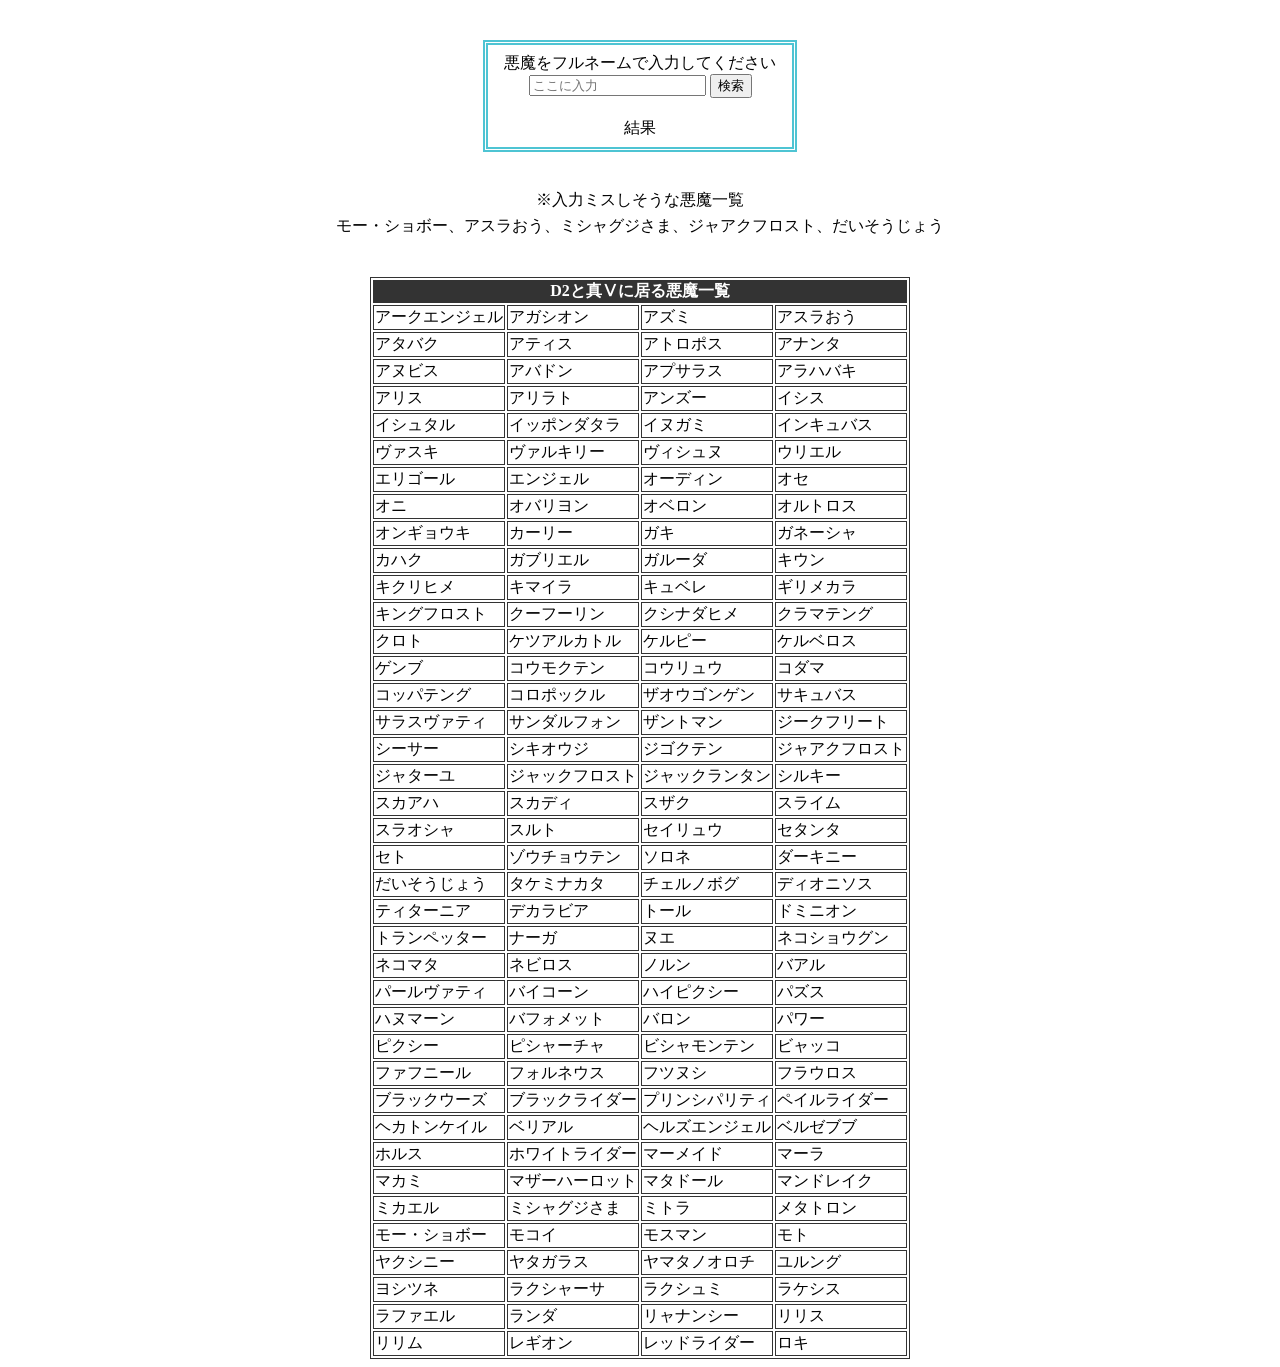
==== index.html @ 1aa613b8 "名前の変更" ====
<!DOCTYPE html>
<html lang="ja">

<head>
  <meta charset="utf-8" />
  <link rel="stylesheet" href="stylesheet.css">
  <title>メガテンⅴに居るか検索するやつ</title>

  <script>
    const devils = ["ジャックフロスト", "マーメイド", "マンドレイク", "イヌガミ", "ファフニール", "モスマン", "リリム", "スラオシャ", "ゲンブ", "ウリエル", "ギリメカラ", "ホルス", "ランダ", "アラハバキ", "ガキ", "ソロネ", "オンギョウキ", "シルキー", "クラマテング", "クーフーリン", "スライム", "スカアハ", "サキュバス", "ガルーダ", "アークエンジェル", "トール", "レギオン",
      "シーサー",
      "エリゴール", "ピクシー", "アリラト", "ラケシス", "パワー", "アスラおう", "ヤマタノオロチ", "ネコショウグン", "ハヌマーン", "ナーガ", "ビャッコ", "オルトロス", "ガブリエル", "アヌビス", "アプサラス", "クシナダヒメ", "アガシオン", "アナンタ", "ビシャモンテン", "セト", "ラファエル", "アティス", "アトロポス", "スルト", "ジゴクテン", "ネコマタ", "カハク", "クロト",
      "ダーキニー", "マカミ", "ヌエ", "スカディ", "バフォメット", "ミトラ", "コッパテング", "ジークフリート", "ケルピー", "チェルノボグ", "ディオニソス", "ゾウチョウテン", "ラクシュミ", "バアル", "オセ", "ガネーシャ", "フォルネウス", "デカラビア", "ザントマン", "ドミニオン", "バイコーン", "サンダルフォン", "オニ", "ユルング", "アンズー", "タケミナカタ", "スザク", "アタバク",
      "オベロン", "ティターニア", "ケルベロス", "イシス", "プリンシパリティ", "フラウロス", "ラクシャーサ", "キュベレ", "ヘカトンケイル", "リリス", "ピシャーチャ", "ハイピクシー", "コロポックル", "パールヴァティ", "サラスヴァティ", "ジャアクフロスト", "ジャターユ", "バロン", "リャナンシー", "ザオウゴンゲン", "パズス", "キクリヒメ", "モト", "キウン", "セタンタ", "アバドン",
      "ブラックウーズ", "ヤタガラス", "ケツアルカトル", "インキュバス", "イッポンダタラ", "オバリヨン", "モコイ", "モー・ショボー", "ヨシツネ", "アズミ", "カーリー", "ノルン", "セイリュウ", "キングフロスト", "コウリュウ", "ヤクシニー", "ヴァルキリー", "ジャックランタン", "コウモクテン", "シキオウジ", "コダマ", "ロキ", "キマイラ", "ミカエル", "マーラ", "アリス", "ネビロス",
      "ベリアル",
      "イシュタル", "ヴァスキ", "オーディン", "ミシャグジさま", "ヴィシュヌ", "エンジェル", "ベルゼブブ", "メタトロン", "フツヌシ", "マタドール", "だいそうじょう", "ヘルズエンジェル", "ホワイトライダー", "レッドライダー", "ブラックライダー", "ペイルライダー", "マザーハーロット", "トランペッター"
    ]

    function onButton() {
      const inputText = searchBox.value;
      const resultText = document.getElementById('result');

      if (devils.includes(inputText)) {
        resultText.textContent = "D2にいる";
      } else {
        resultText.textContent = "D2にいない";
      }
    }

    window.addEventListener('DOMContentLoaded', function() {
      devils.sort();
    });
  </script>

</head>

<body>
  <div class="textCenter">
    <div class="box">
      <p>悪魔をフルネームで入力してください</p>
      <input type="search" id="searchBox" placeholder="ここに入力">
      <input type="button" name="btn" value="検索" onclick="onButton()">
      <div class="mt20"></div>
      <p id="result">結果</p>
    </div>
    <p class="narrowLineSpace">※入力ミスしそうな悪魔一覧</p>
    <p>モー・ショボー、アスラおう、ミシャグジさま、ジャアクフロスト、だいそうじょう</p>
  </div>

  <div class="mt40"></div>
  <table class="tableCenter">
    <thead>
      <tr>
        <th colspan="4">D2と真Ⅴに居る悪魔一覧</th>
      </tr>
    </thead>
    <tbody>
      <tr>
  <td>アークエンジェル</td>
  <td>アガシオン</td>
  <td>アズミ</td>
  <td>アスラおう</td>
  </tr>
  <tr>
  <td>アタバク</td>
  <td>アティス</td>
  <td>アトロポス</td>
  <td>アナンタ</td>
  </tr>
  <tr>
  <td>アヌビス</td>
  <td>アバドン</td>
  <td>アプサラス</td>
  <td>アラハバキ</td>
  </tr>
  <tr>
  <td>アリス</td>
  <td>アリラト</td>
  <td>アンズー</td>
  <td>イシス</td>
  </tr>
  <tr>
  <td>イシュタル</td>
  <td>イッポンダタラ</td>
  <td>イヌガミ</td>
  <td>インキュバス</td>
  </tr>
  <tr>
  <td>ヴァスキ</td>
  <td>ヴァルキリー</td>
  <td>ヴィシュヌ</td>
  <td>ウリエル</td>
  </tr>
  <tr>
  <td>エリゴール</td>
  <td>エンジェル</td>
  <td>オーディン</td>
  <td>オセ</td>
  </tr>
  <tr>
  <td>オニ</td>
  <td>オバリヨン</td>
  <td>オベロン</td>
  <td>オルトロス</td>
  </tr>
  <tr>
  <td>オンギョウキ</td>
  <td>カーリー</td>
  <td>ガキ</td>
  <td>ガネーシャ</td>
  </tr>
  <tr>
  <td>カハク</td>
  <td>ガブリエル</td>
  <td>ガルーダ</td>
  <td>キウン</td>
  </tr>
  <tr>
  <td>キクリヒメ</td>
  <td>キマイラ</td>
  <td>キュベレ</td>
  <td>ギリメカラ</td>
  </tr>
  <tr>
  <td>キングフロスト</td>
  <td>クーフーリン</td>
  <td>クシナダヒメ</td>
  <td>クラマテング</td>
  </tr>
  <tr>
  <td>クロト</td>
  <td>ケツアルカトル</td>
  <td>ケルピー</td>
  <td>ケルベロス</td>
  </tr>
  <tr>
  <td>ゲンブ</td>
  <td>コウモクテン</td>
  <td>コウリュウ</td>
  <td>コダマ</td>
  </tr>
  <tr>
  <td>コッパテング</td>
  <td>コロポックル</td>
  <td>ザオウゴンゲン</td>
  <td>サキュバス</td>
  </tr>
  <tr>
  <td>サラスヴァティ</td>
  <td>サンダルフォン</td>
  <td>ザントマン</td>
  <td>ジークフリート</td>
  </tr>
  <tr>
  <td>シーサー</td>
  <td>シキオウジ</td>
  <td>ジゴクテン</td>
  <td>ジャアクフロスト</td>
  </tr>
  <tr>
  <td>ジャターユ</td>
  <td>ジャックフロスト</td>
  <td>ジャックランタン</td>
  <td>シルキー</td>
  </tr>
  <tr>
  <td>スカアハ</td>
  <td>スカディ</td>
  <td>スザク</td>
  <td>スライム</td>
  </tr>
  <tr>
  <td>スラオシャ</td>
  <td>スルト</td>
  <td>セイリュウ</td>
  <td>セタンタ</td>
  </tr>
  <tr>
  <td>セト</td>
  <td>ゾウチョウテン</td>
  <td>ソロネ</td>
  <td>ダーキニー</td>
  </tr>
  <tr>
  <td>だいそうじょう</td>
  <td>タケミナカタ</td>
  <td>チェルノボグ</td>
  <td>ディオニソス</td>
  </tr>
  <tr>
  <td>ティターニア</td>
  <td>デカラビア</td>
  <td>トール</td>
  <td>ドミニオン</td>
  </tr>
  <tr>
  <td>トランペッター</td>
  <td>ナーガ</td>
  <td>ヌエ</td>
  <td>ネコショウグン</td>
  </tr>
  <tr>
  <td>ネコマタ</td>
  <td>ネビロス</td>
  <td>ノルン</td>
  <td>バアル</td>
  </tr>
  <tr>
  <td>パールヴァティ</td>
  <td>バイコーン</td>
  <td>ハイピクシー</td>
  <td>パズス</td>
  </tr>
  <tr>
  <td>ハヌマーン</td>
  <td>バフォメット</td>
  <td>バロン</td>
  <td>パワー</td>
  </tr>
  <tr>
  <td>ピクシー</td>
  <td>ピシャーチャ</td>
  <td>ビシャモンテン</td>
  <td>ビャッコ</td>
  </tr>
  <tr>
  <td>ファフニール</td>
  <td>フォルネウス</td>
  <td>フツヌシ</td>
  <td>フラウロス</td>
  </tr>
  <tr>
  <td>ブラックウーズ</td>
  <td>ブラックライダー</td>
  <td>プリンシパリティ</td>
  <td>ペイルライダー</td>
  </tr>
  <tr>
  <td>ヘカトンケイル</td>
  <td>ベリアル</td>
  <td>ヘルズエンジェル</td>
  <td>ベルゼブブ</td>
  </tr>
  <tr>
  <td>ホルス</td>
  <td>ホワイトライダー</td>
  <td>マーメイド</td>
  <td>マーラ</td>
  </tr>
  <tr>
  <td>マカミ</td>
  <td>マザーハーロット</td>
  <td>マタドール</td>
  <td>マンドレイク</td>
  </tr>
  <tr>
  <td>ミカエル</td>
  <td>ミシャグジさま</td>
  <td>ミトラ</td>
  <td>メタトロン</td>
  </tr>
  <tr>
  <td>モー・ショボー</td>
  <td>モコイ</td>
  <td>モスマン</td>
  <td>モト</td>
  </tr>
  <tr>
  <td>ヤクシニー</td>
  <td>ヤタガラス</td>
  <td>ヤマタノオロチ</td>
  <td>ユルング</td>
  </tr>
  <tr>
  <td>ヨシツネ</td>
  <td>ラクシャーサ</td>
  <td>ラクシュミ</td>
  <td>ラケシス</td>
  </tr>
  <tr>
  <td>ラファエル</td>
  <td>ランダ</td>
  <td>リャナンシー</td>
  <td>リリス</td>
  </tr>
  <tr>
  <td>リリム</td>
  <td>レギオン</td>
  <td>レッドライダー</td>
  <td>ロキ</td>
  </tr>

    </tbody>
  </table>

</body>

</html>
---- stylesheet.css ----
.box {
  padding: 0.5em 1em;
  margin: 2em 0;
  border: double 5px #4ec4d3;
  display: inline-block;
}

.box p {
  margin: 0;
  padding: 0;
}

.narrowLineSpace {
  line-height: 0;
}

.textCenter {
  text-align: center;
}

.tableCenter {
  margin: auto;
}

.mb20 {
  margin-bottom: 20px;
}

.mt20 {
  margin-bottom: 20px;
}

.mt40 {
  margin-bottom: 40px;
}

table,
td {
  border: 1px solid #333;
}

thead,
tfoot {
  background-color: #333;
  color: #fff;
}
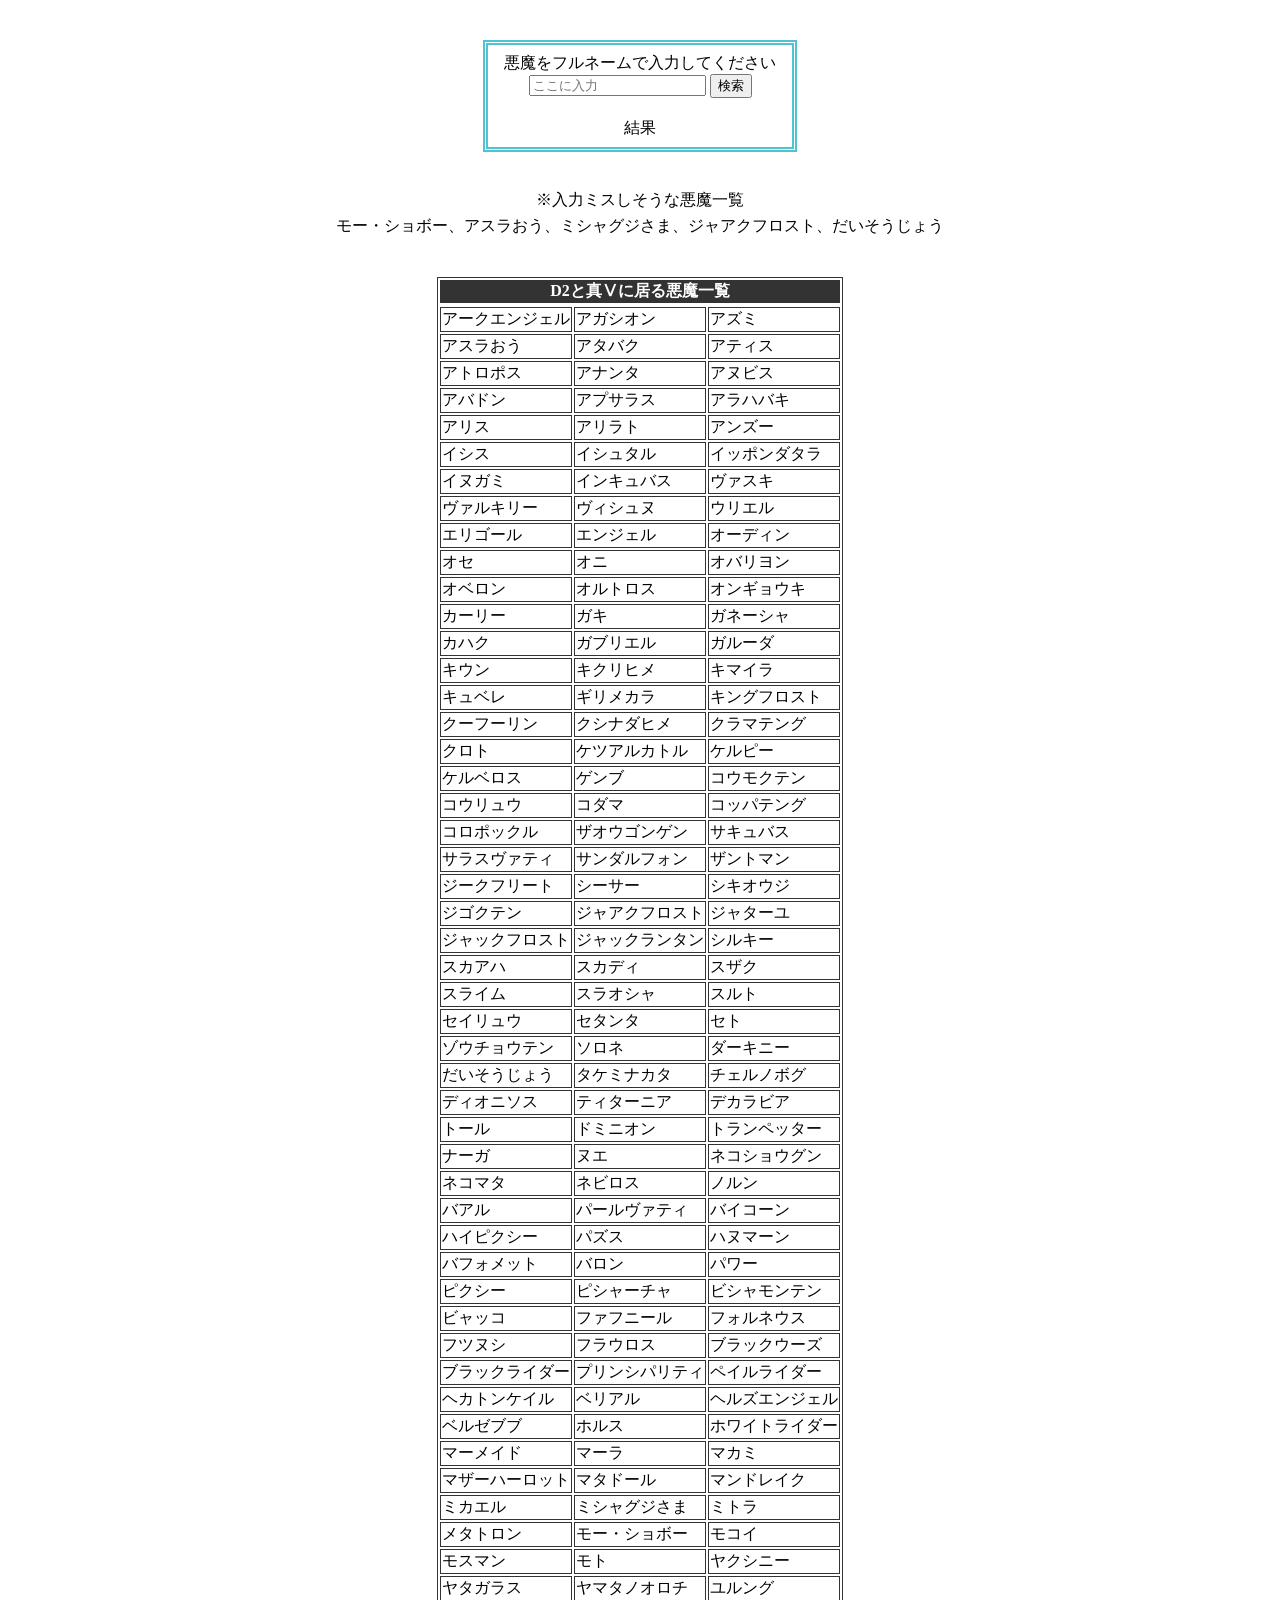
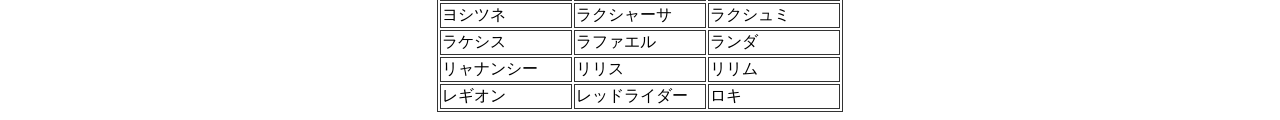
==== commit a09ed36a: "列の数変えてみた" ====
--- a/index.html
+++ b/index.html
@@ -3,6 +3,7 @@
 
 <head>
   <meta charset="utf-8" />
+  <meta name="viewport" content="width=device-width">
   <link rel="stylesheet" href="stylesheet.css">
   <title>メガテンⅴに居るか検索するやつ</title>
 
@@ -57,240 +58,266 @@
     </thead>
     <tbody>
       <tr>
-  <td>アークエンジェル</td>
-  <td>アガシオン</td>
-  <td>アズミ</td>
-  <td>アスラおう</td>
-  </tr>
-  <tr>
-  <td>アタバク</td>
-  <td>アティス</td>
-  <td>アトロポス</td>
-  <td>アナンタ</td>
-  </tr>
-  <tr>
-  <td>アヌビス</td>
-  <td>アバドン</td>
-  <td>アプサラス</td>
-  <td>アラハバキ</td>
-  </tr>
-  <tr>
-  <td>アリス</td>
-  <td>アリラト</td>
-  <td>アンズー</td>
-  <td>イシス</td>
-  </tr>
-  <tr>
-  <td>イシュタル</td>
-  <td>イッポンダタラ</td>
-  <td>イヌガミ</td>
-  <td>インキュバス</td>
-  </tr>
-  <tr>
-  <td>ヴァスキ</td>
-  <td>ヴァルキリー</td>
-  <td>ヴィシュヌ</td>
-  <td>ウリエル</td>
-  </tr>
-  <tr>
-  <td>エリゴール</td>
-  <td>エンジェル</td>
-  <td>オーディン</td>
-  <td>オセ</td>
-  </tr>
-  <tr>
-  <td>オニ</td>
-  <td>オバリヨン</td>
-  <td>オベロン</td>
-  <td>オルトロス</td>
-  </tr>
-  <tr>
-  <td>オンギョウキ</td>
-  <td>カーリー</td>
-  <td>ガキ</td>
-  <td>ガネーシャ</td>
-  </tr>
-  <tr>
-  <td>カハク</td>
-  <td>ガブリエル</td>
-  <td>ガルーダ</td>
-  <td>キウン</td>
-  </tr>
-  <tr>
-  <td>キクリヒメ</td>
-  <td>キマイラ</td>
-  <td>キュベレ</td>
-  <td>ギリメカラ</td>
-  </tr>
-  <tr>
-  <td>キングフロスト</td>
-  <td>クーフーリン</td>
-  <td>クシナダヒメ</td>
-  <td>クラマテング</td>
-  </tr>
-  <tr>
-  <td>クロト</td>
-  <td>ケツアルカトル</td>
-  <td>ケルピー</td>
-  <td>ケルベロス</td>
-  </tr>
-  <tr>
-  <td>ゲンブ</td>
-  <td>コウモクテン</td>
-  <td>コウリュウ</td>
-  <td>コダマ</td>
-  </tr>
-  <tr>
-  <td>コッパテング</td>
-  <td>コロポックル</td>
-  <td>ザオウゴンゲン</td>
-  <td>サキュバス</td>
-  </tr>
-  <tr>
-  <td>サラスヴァティ</td>
-  <td>サンダルフォン</td>
-  <td>ザントマン</td>
-  <td>ジークフリート</td>
-  </tr>
-  <tr>
-  <td>シーサー</td>
-  <td>シキオウジ</td>
-  <td>ジゴクテン</td>
-  <td>ジャアクフロスト</td>
-  </tr>
-  <tr>
-  <td>ジャターユ</td>
-  <td>ジャックフロスト</td>
-  <td>ジャックランタン</td>
-  <td>シルキー</td>
-  </tr>
-  <tr>
-  <td>スカアハ</td>
-  <td>スカディ</td>
-  <td>スザク</td>
-  <td>スライム</td>
-  </tr>
-  <tr>
-  <td>スラオシャ</td>
-  <td>スルト</td>
-  <td>セイリュウ</td>
-  <td>セタンタ</td>
-  </tr>
-  <tr>
-  <td>セト</td>
-  <td>ゾウチョウテン</td>
-  <td>ソロネ</td>
-  <td>ダーキニー</td>
-  </tr>
-  <tr>
-  <td>だいそうじょう</td>
-  <td>タケミナカタ</td>
-  <td>チェルノボグ</td>
-  <td>ディオニソス</td>
-  </tr>
-  <tr>
-  <td>ティターニア</td>
-  <td>デカラビア</td>
-  <td>トール</td>
-  <td>ドミニオン</td>
-  </tr>
-  <tr>
-  <td>トランペッター</td>
-  <td>ナーガ</td>
-  <td>ヌエ</td>
-  <td>ネコショウグン</td>
-  </tr>
-  <tr>
-  <td>ネコマタ</td>
-  <td>ネビロス</td>
-  <td>ノルン</td>
-  <td>バアル</td>
-  </tr>
-  <tr>
-  <td>パールヴァティ</td>
-  <td>バイコーン</td>
-  <td>ハイピクシー</td>
-  <td>パズス</td>
-  </tr>
-  <tr>
-  <td>ハヌマーン</td>
-  <td>バフォメット</td>
-  <td>バロン</td>
-  <td>パワー</td>
-  </tr>
-  <tr>
-  <td>ピクシー</td>
-  <td>ピシャーチャ</td>
-  <td>ビシャモンテン</td>
-  <td>ビャッコ</td>
-  </tr>
-  <tr>
-  <td>ファフニール</td>
-  <td>フォルネウス</td>
-  <td>フツヌシ</td>
-  <td>フラウロス</td>
-  </tr>
-  <tr>
-  <td>ブラックウーズ</td>
-  <td>ブラックライダー</td>
-  <td>プリンシパリティ</td>
-  <td>ペイルライダー</td>
-  </tr>
-  <tr>
-  <td>ヘカトンケイル</td>
-  <td>ベリアル</td>
-  <td>ヘルズエンジェル</td>
-  <td>ベルゼブブ</td>
-  </tr>
-  <tr>
-  <td>ホルス</td>
-  <td>ホワイトライダー</td>
-  <td>マーメイド</td>
-  <td>マーラ</td>
-  </tr>
-  <tr>
-  <td>マカミ</td>
-  <td>マザーハーロット</td>
-  <td>マタドール</td>
-  <td>マンドレイク</td>
-  </tr>
-  <tr>
-  <td>ミカエル</td>
-  <td>ミシャグジさま</td>
-  <td>ミトラ</td>
-  <td>メタトロン</td>
-  </tr>
-  <tr>
-  <td>モー・ショボー</td>
-  <td>モコイ</td>
-  <td>モスマン</td>
-  <td>モト</td>
-  </tr>
-  <tr>
-  <td>ヤクシニー</td>
-  <td>ヤタガラス</td>
-  <td>ヤマタノオロチ</td>
-  <td>ユルング</td>
-  </tr>
-  <tr>
-  <td>ヨシツネ</td>
-  <td>ラクシャーサ</td>
-  <td>ラクシュミ</td>
-  <td>ラケシス</td>
-  </tr>
-  <tr>
-  <td>ラファエル</td>
-  <td>ランダ</td>
-  <td>リャナンシー</td>
-  <td>リリス</td>
-  </tr>
-  <tr>
-  <td>リリム</td>
-  <td>レギオン</td>
-  <td>レッドライダー</td>
-  <td>ロキ</td>
-  </tr>
-
+        <tr>
+        <td>アークエンジェル</td>
+        <td>アガシオン</td>
+        <td>アズミ</td>
+        </tr>
+        <tr>
+        <td>アスラおう</td>
+        <td>アタバク</td>
+        <td>アティス</td>
+        </tr>
+        <tr>
+        <td>アトロポス</td>
+        <td>アナンタ</td>
+        <td>アヌビス</td>
+        </tr>
+        <tr>
+        <td>アバドン</td>
+        <td>アプサラス</td>
+        <td>アラハバキ</td>
+        </tr>
+        <tr>
+        <td>アリス</td>
+        <td>アリラト</td>
+        <td>アンズー</td>
+        </tr>
+        <tr>
+        <td>イシス</td>
+        <td>イシュタル</td>
+        <td>イッポンダタラ</td>
+        </tr>
+        <tr>
+        <td>イヌガミ</td>
+        <td>インキュバス</td>
+        <td>ヴァスキ</td>
+        </tr>
+        <tr>
+        <td>ヴァルキリー</td>
+        <td>ヴィシュヌ</td>
+        <td>ウリエル</td>
+        </tr>
+        <tr>
+        <td>エリゴール</td>
+        <td>エンジェル</td>
+        <td>オーディン</td>
+        </tr>
+        <tr>
+        <td>オセ</td>
+        <td>オニ</td>
+        <td>オバリヨン</td>
+        </tr>
+        <tr>
+        <td>オベロン</td>
+        <td>オルトロス</td>
+        <td>オンギョウキ</td>
+        </tr>
+        <tr>
+        <td>カーリー</td>
+        <td>ガキ</td>
+        <td>ガネーシャ</td>
+        </tr>
+        <tr>
+        <td>カハク</td>
+        <td>ガブリエル</td>
+        <td>ガルーダ</td>
+        </tr>
+        <tr>
+        <td>キウン</td>
+        <td>キクリヒメ</td>
+        <td>キマイラ</td>
+        </tr>
+        <tr>
+        <td>キュベレ</td>
+        <td>ギリメカラ</td>
+        <td>キングフロスト</td>
+        </tr>
+        <tr>
+        <td>クーフーリン</td>
+        <td>クシナダヒメ</td>
+        <td>クラマテング</td>
+        </tr>
+        <tr>
+        <td>クロト</td>
+        <td>ケツアルカトル</td>
+        <td>ケルピー</td>
+        </tr>
+        <tr>
+        <td>ケルベロス</td>
+        <td>ゲンブ</td>
+        <td>コウモクテン</td>
+        </tr>
+        <tr>
+        <td>コウリュウ</td>
+        <td>コダマ</td>
+        <td>コッパテング</td>
+        </tr>
+        <tr>
+        <td>コロポックル</td>
+        <td>ザオウゴンゲン</td>
+        <td>サキュバス</td>
+        </tr>
+        <tr>
+        <td>サラスヴァティ</td>
+        <td>サンダルフォン</td>
+        <td>ザントマン</td>
+        </tr>
+        <tr>
+        <td>ジークフリート</td>
+        <td>シーサー</td>
+        <td>シキオウジ</td>
+        </tr>
+        <tr>
+        <td>ジゴクテン</td>
+        <td>ジャアクフロスト</td>
+        <td>ジャターユ</td>
+        </tr>
+        <tr>
+        <td>ジャックフロスト</td>
+        <td>ジャックランタン</td>
+        <td>シルキー</td>
+        </tr>
+        <tr>
+        <td>スカアハ</td>
+        <td>スカディ</td>
+        <td>スザク</td>
+        </tr>
+        <tr>
+        <td>スライム</td>
+        <td>スラオシャ</td>
+        <td>スルト</td>
+        </tr>
+        <tr>
+        <td>セイリュウ</td>
+        <td>セタンタ</td>
+        <td>セト</td>
+        </tr>
+        <tr>
+        <td>ゾウチョウテン</td>
+        <td>ソロネ</td>
+        <td>ダーキニー</td>
+        </tr>
+        <tr>
+        <td>だいそうじょう</td>
+        <td>タケミナカタ</td>
+        <td>チェルノボグ</td>
+        </tr>
+        <tr>
+        <td>ディオニソス</td>
+        <td>ティターニア</td>
+        <td>デカラビア</td>
+        </tr>
+        <tr>
+        <td>トール</td>
+        <td>ドミニオン</td>
+        <td>トランペッター</td>
+        </tr>
+        <tr>
+        <td>ナーガ</td>
+        <td>ヌエ</td>
+        <td>ネコショウグン</td>
+        </tr>
+        <tr>
+        <td>ネコマタ</td>
+        <td>ネビロス</td>
+        <td>ノルン</td>
+        </tr>
+        <tr>
+        <td>バアル</td>
+        <td>パールヴァティ</td>
+        <td>バイコーン</td>
+        </tr>
+        <tr>
+        <td>ハイピクシー</td>
+        <td>パズス</td>
+        <td>ハヌマーン</td>
+        </tr>
+        <tr>
+        <td>バフォメット</td>
+        <td>バロン</td>
+        <td>パワー</td>
+        </tr>
+        <tr>
+        <td>ピクシー</td>
+        <td>ピシャーチャ</td>
+        <td>ビシャモンテン</td>
+        </tr>
+        <tr>
+        <td>ビャッコ</td>
+        <td>ファフニール</td>
+        <td>フォルネウス</td>
+        </tr>
+        <tr>
+        <td>フツヌシ</td>
+        <td>フラウロス</td>
+        <td>ブラックウーズ</td>
+        </tr>
+        <tr>
+        <td>ブラックライダー</td>
+        <td>プリンシパリティ</td>
+        <td>ペイルライダー</td>
+        </tr>
+        <tr>
+        <td>ヘカトンケイル</td>
+        <td>ベリアル</td>
+        <td>ヘルズエンジェル</td>
+        </tr>
+        <tr>
+        <td>ベルゼブブ</td>
+        <td>ホルス</td>
+        <td>ホワイトライダー</td>
+        </tr>
+        <tr>
+        <td>マーメイド</td>
+        <td>マーラ</td>
+        <td>マカミ</td>
+        </tr>
+        <tr>
+        <td>マザーハーロット</td>
+        <td>マタドール</td>
+        <td>マンドレイク</td>
+        </tr>
+        <tr>
+        <td>ミカエル</td>
+        <td>ミシャグジさま</td>
+        <td>ミトラ</td>
+        </tr>
+        <tr>
+        <td>メタトロン</td>
+        <td>モー・ショボー</td>
+        <td>モコイ</td>
+        </tr>
+        <tr>
+        <td>モスマン</td>
+        <td>モト</td>
+        <td>ヤクシニー</td>
+        </tr>
+        <tr>
+        <td>ヤタガラス</td>
+        <td>ヤマタノオロチ</td>
+        <td>ユルング</td>
+        </tr>
+        <tr>
+        <td>ヨシツネ</td>
+        <td>ラクシャーサ</td>
+        <td>ラクシュミ</td>
+        </tr>
+        <tr>
+        <td>ラケシス</td>
+        <td>ラファエル</td>
+        <td>ランダ</td>
+        </tr>
+        <tr>
+        <td>リャナンシー</td>
+        <td>リリス</td>
+        <td>リリム</td>
+        </tr>
+        <tr>
+        <td>レギオン</td>
+        <td>レッドライダー</td>
+        <td>ロキ</td>
+        </tr>
     </tbody>
   </table>
 
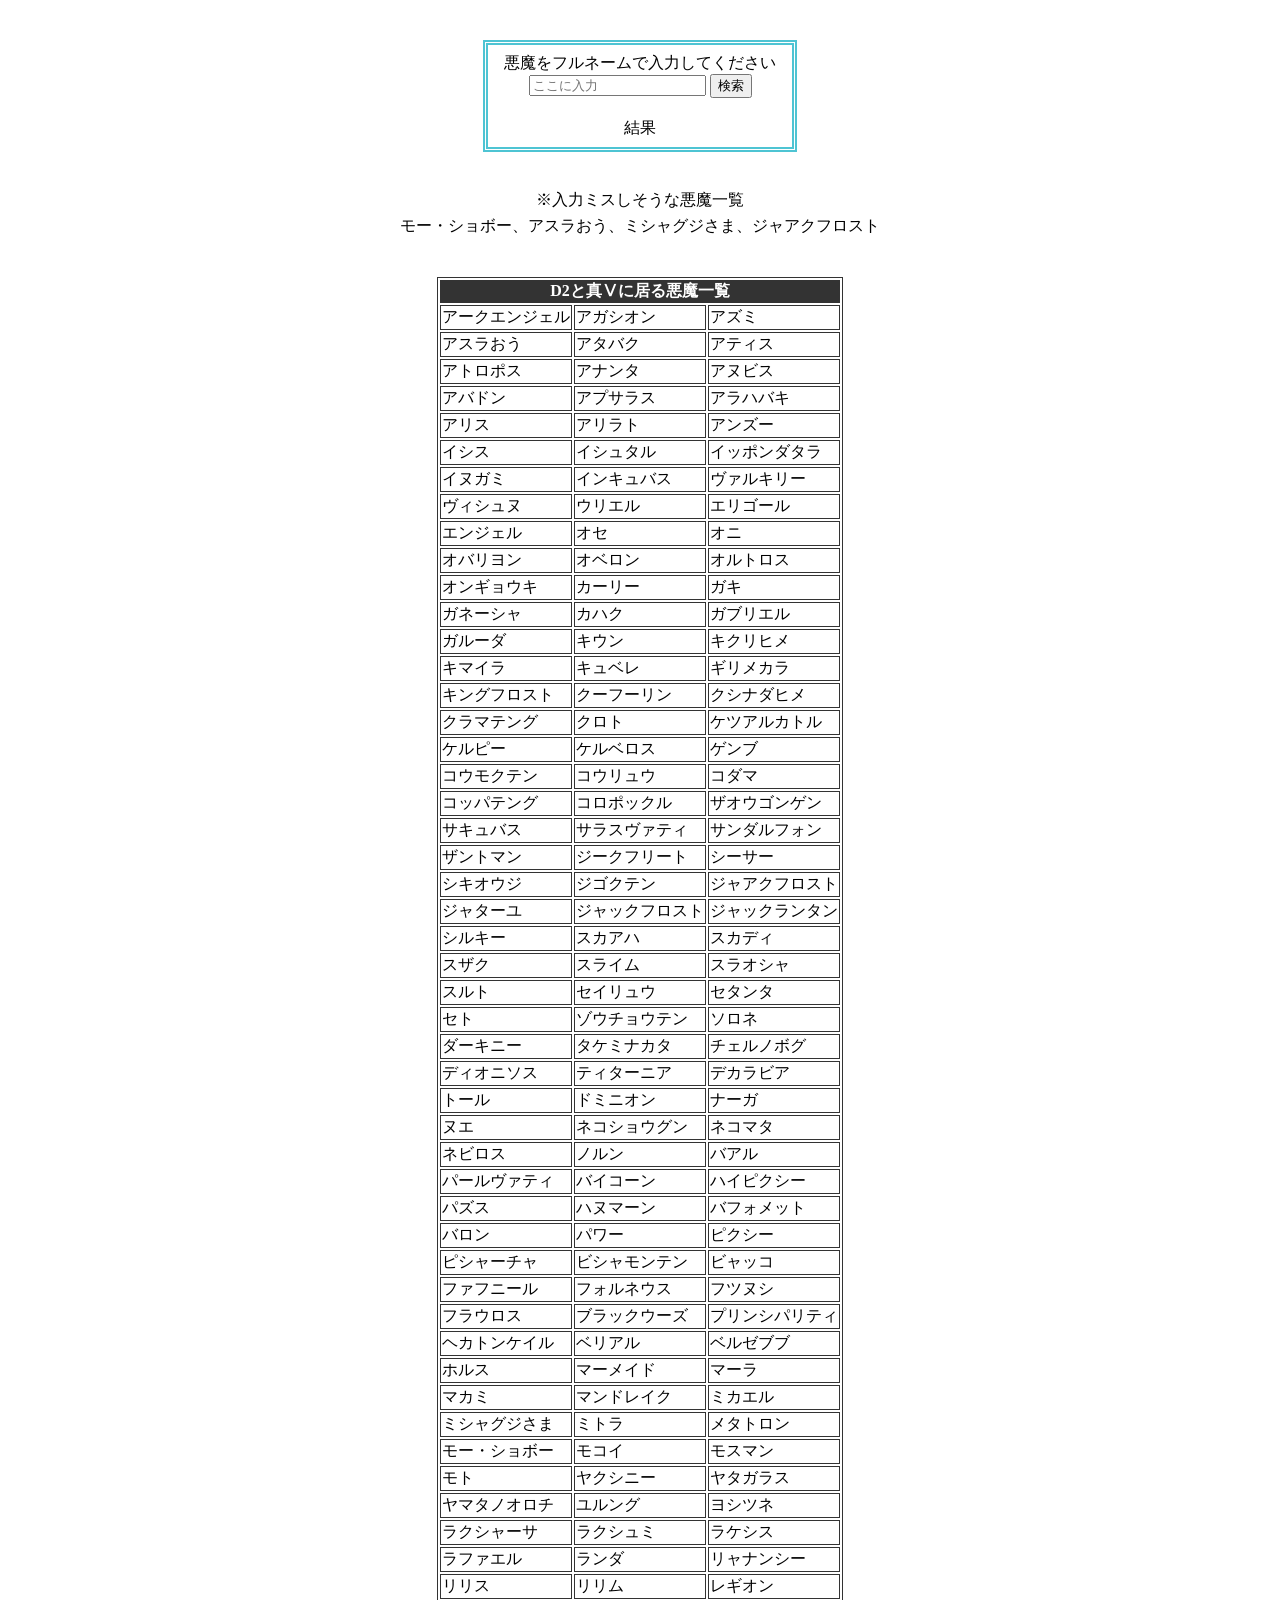
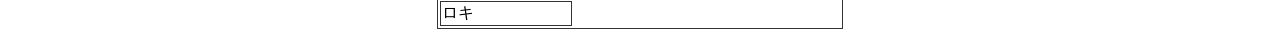
==== commit 925877b7: "対象外の悪魔消した" ====
--- a/index.html
+++ b/index.html
@@ -5,7 +5,7 @@
   <meta charset="utf-8" />
   <meta name="viewport" content="width=device-width">
   <link rel="stylesheet" href="stylesheet.css">
-  <title>メガテンⅴに居るか検索するやつ</title>
+  <title>D2と真ⅴに居るか検索するやつ</title>
 
   <script>
     const devils = ["ジャックフロスト", "マーメイド", "マンドレイク", "イヌガミ", "ファフニール", "モスマン", "リリム", "スラオシャ", "ゲンブ", "ウリエル", "ギリメカラ", "ホルス", "ランダ", "アラハバキ", "ガキ", "ソロネ", "オンギョウキ", "シルキー", "クラマテング", "クーフーリン", "スライム", "スカアハ", "サキュバス", "ガルーダ", "アークエンジェル", "トール", "レギオン",
@@ -15,7 +15,7 @@
       "オベロン", "ティターニア", "ケルベロス", "イシス", "プリンシパリティ", "フラウロス", "ラクシャーサ", "キュベレ", "ヘカトンケイル", "リリス", "ピシャーチャ", "ハイピクシー", "コロポックル", "パールヴァティ", "サラスヴァティ", "ジャアクフロスト", "ジャターユ", "バロン", "リャナンシー", "ザオウゴンゲン", "パズス", "キクリヒメ", "モト", "キウン", "セタンタ", "アバドン",
       "ブラックウーズ", "ヤタガラス", "ケツアルカトル", "インキュバス", "イッポンダタラ", "オバリヨン", "モコイ", "モー・ショボー", "ヨシツネ", "アズミ", "カーリー", "ノルン", "セイリュウ", "キングフロスト", "コウリュウ", "ヤクシニー", "ヴァルキリー", "ジャックランタン", "コウモクテン", "シキオウジ", "コダマ", "ロキ", "キマイラ", "ミカエル", "マーラ", "アリス", "ネビロス",
       "ベリアル",
-      "イシュタル", "ヴァスキ", "オーディン", "ミシャグジさま", "ヴィシュヌ", "エンジェル", "ベルゼブブ", "メタトロン", "フツヌシ", "マタドール", "だいそうじょう", "ヘルズエンジェル", "ホワイトライダー", "レッドライダー", "ブラックライダー", "ペイルライダー", "マザーハーロット", "トランペッター"
+      "イシュタル", "ミシャグジさま", "ヴィシュヌ", "エンジェル", "ベルゼブブ", "メタトロン", "フツヌシ"
     ]
 
     function onButton() {
@@ -23,9 +23,9 @@
       const resultText = document.getElementById('result');
 
       if (devils.includes(inputText)) {
-        resultText.textContent = "D2にいる";
+        resultText.textContent = "いる";
       } else {
-        resultText.textContent = "D2にいない";
+        resultText.textContent = "いない";
       }
     }
 
@@ -46,7 +46,7 @@
       <p id="result">結果</p>
     </div>
     <p class="narrowLineSpace">※入力ミスしそうな悪魔一覧</p>
-    <p>モー・ショボー、アスラおう、ミシャグジさま、ジャアクフロスト、だいそうじょう</p>
+    <p>モー・ショボー、アスラおう、ミシャグジさま、ジャアクフロスト</p>
   </div>
 
   <div class="mt40"></div>
@@ -58,266 +58,247 @@
     </thead>
     <tbody>
       <tr>
-        <tr>
         <td>アークエンジェル</td>
         <td>アガシオン</td>
         <td>アズミ</td>
-        </tr>
-        <tr>
+      </tr>
+      <tr>
         <td>アスラおう</td>
         <td>アタバク</td>
         <td>アティス</td>
-        </tr>
-        <tr>
+      </tr>
+      <tr>
         <td>アトロポス</td>
         <td>アナンタ</td>
         <td>アヌビス</td>
-        </tr>
-        <tr>
+      </tr>
+      <tr>
         <td>アバドン</td>
         <td>アプサラス</td>
         <td>アラハバキ</td>
-        </tr>
-        <tr>
+      </tr>
+      <tr>
         <td>アリス</td>
         <td>アリラト</td>
         <td>アンズー</td>
-        </tr>
-        <tr>
+      </tr>
+      <tr>
         <td>イシス</td>
         <td>イシュタル</td>
         <td>イッポンダタラ</td>
-        </tr>
-        <tr>
+      </tr>
+      <tr>
         <td>イヌガミ</td>
         <td>インキュバス</td>
-        <td>ヴァスキ</td>
-        </tr>
-        <tr>
         <td>ヴァルキリー</td>
+      </tr>
+      <tr>
         <td>ヴィシュヌ</td>
         <td>ウリエル</td>
-        </tr>
-        <tr>
         <td>エリゴール</td>
+      </tr>
+      <tr>
         <td>エンジェル</td>
-        <td>オーディン</td>
-        </tr>
-        <tr>
         <td>オセ</td>
         <td>オニ</td>
+      </tr>
+      <tr>
         <td>オバリヨン</td>
-        </tr>
-        <tr>
         <td>オベロン</td>
         <td>オルトロス</td>
+      </tr>
+      <tr>
         <td>オンギョウキ</td>
-        </tr>
-        <tr>
         <td>カーリー</td>
         <td>ガキ</td>
+      </tr>
+      <tr>
         <td>ガネーシャ</td>
-        </tr>
-        <tr>
         <td>カハク</td>
         <td>ガブリエル</td>
+      </tr>
+      <tr>
         <td>ガルーダ</td>
-        </tr>
-        <tr>
         <td>キウン</td>
         <td>キクリヒメ</td>
+      </tr>
+      <tr>
         <td>キマイラ</td>
-        </tr>
-        <tr>
         <td>キュベレ</td>
         <td>ギリメカラ</td>
+      </tr>
+      <tr>
         <td>キングフロスト</td>
-        </tr>
-        <tr>
         <td>クーフーリン</td>
         <td>クシナダヒメ</td>
+      </tr>
+      <tr>
         <td>クラマテング</td>
-        </tr>
-        <tr>
         <td>クロト</td>
         <td>ケツアルカトル</td>
+      </tr>
+      <tr>
         <td>ケルピー</td>
-        </tr>
-        <tr>
         <td>ケルベロス</td>
         <td>ゲンブ</td>
+      </tr>
+      <tr>
         <td>コウモクテン</td>
-        </tr>
-        <tr>
         <td>コウリュウ</td>
         <td>コダマ</td>
+      </tr>
+      <tr>
         <td>コッパテング</td>
-        </tr>
-        <tr>
         <td>コロポックル</td>
         <td>ザオウゴンゲン</td>
+      </tr>
+      <tr>
         <td>サキュバス</td>
-        </tr>
-        <tr>
         <td>サラスヴァティ</td>
         <td>サンダルフォン</td>
+      </tr>
+      <tr>
         <td>ザントマン</td>
-        </tr>
-        <tr>
         <td>ジークフリート</td>
         <td>シーサー</td>
+      </tr>
+      <tr>
         <td>シキオウジ</td>
-        </tr>
-        <tr>
         <td>ジゴクテン</td>
         <td>ジャアクフロスト</td>
+      </tr>
+      <tr>
         <td>ジャターユ</td>
-        </tr>
-        <tr>
         <td>ジャックフロスト</td>
         <td>ジャックランタン</td>
+      </tr>
+      <tr>
         <td>シルキー</td>
-        </tr>
-        <tr>
         <td>スカアハ</td>
         <td>スカディ</td>
+      </tr>
+      <tr>
         <td>スザク</td>
-        </tr>
-        <tr>
         <td>スライム</td>
         <td>スラオシャ</td>
+      </tr>
+      <tr>
         <td>スルト</td>
-        </tr>
-        <tr>
         <td>セイリュウ</td>
         <td>セタンタ</td>
+      </tr>
+      <tr>
         <td>セト</td>
-        </tr>
-        <tr>
         <td>ゾウチョウテン</td>
         <td>ソロネ</td>
+      </tr>
+      <tr>
         <td>ダーキニー</td>
-        </tr>
-        <tr>
-        <td>だいそうじょう</td>
         <td>タケミナカタ</td>
         <td>チェルノボグ</td>
-        </tr>
-        <tr>
+      </tr>
+      <tr>
         <td>ディオニソス</td>
         <td>ティターニア</td>
         <td>デカラビア</td>
-        </tr>
-        <tr>
+      </tr>
+      <tr>
         <td>トール</td>
         <td>ドミニオン</td>
-        <td>トランペッター</td>
-        </tr>
-        <tr>
         <td>ナーガ</td>
+      </tr>
+      <tr>
         <td>ヌエ</td>
         <td>ネコショウグン</td>
-        </tr>
-        <tr>
         <td>ネコマタ</td>
+      </tr>
+      <tr>
         <td>ネビロス</td>
         <td>ノルン</td>
-        </tr>
-        <tr>
         <td>バアル</td>
+      </tr>
+      <tr>
         <td>パールヴァティ</td>
         <td>バイコーン</td>
-        </tr>
-        <tr>
         <td>ハイピクシー</td>
+      </tr>
+      <tr>
         <td>パズス</td>
         <td>ハヌマーン</td>
-        </tr>
-        <tr>
         <td>バフォメット</td>
+      </tr>
+      <tr>
         <td>バロン</td>
         <td>パワー</td>
-        </tr>
-        <tr>
         <td>ピクシー</td>
+      </tr>
+      <tr>
         <td>ピシャーチャ</td>
         <td>ビシャモンテン</td>
-        </tr>
-        <tr>
         <td>ビャッコ</td>
+      </tr>
+      <tr>
         <td>ファフニール</td>
         <td>フォルネウス</td>
-        </tr>
-        <tr>
         <td>フツヌシ</td>
+      </tr>
+      <tr>
         <td>フラウロス</td>
         <td>ブラックウーズ</td>
-        </tr>
-        <tr>
-        <td>ブラックライダー</td>
         <td>プリンシパリティ</td>
-        <td>ペイルライダー</td>
-        </tr>
-        <tr>
+      </tr>
+      <tr>
         <td>ヘカトンケイル</td>
         <td>ベリアル</td>
-        <td>ヘルズエンジェル</td>
-        </tr>
-        <tr>
         <td>ベルゼブブ</td>
+      </tr>
+      <tr>
         <td>ホルス</td>
-        <td>ホワイトライダー</td>
-        </tr>
-        <tr>
         <td>マーメイド</td>
         <td>マーラ</td>
+      </tr>
+      <tr>
         <td>マカミ</td>
-        </tr>
-        <tr>
-        <td>マザーハーロット</td>
-        <td>マタドール</td>
         <td>マンドレイク</td>
-        </tr>
-        <tr>
         <td>ミカエル</td>
+      </tr>
+      <tr>
         <td>ミシャグジさま</td>
         <td>ミトラ</td>
-        </tr>
-        <tr>
         <td>メタトロン</td>
+      </tr>
+      <tr>
         <td>モー・ショボー</td>
         <td>モコイ</td>
-        </tr>
-        <tr>
         <td>モスマン</td>
+      </tr>
+      <tr>
         <td>モト</td>
         <td>ヤクシニー</td>
-        </tr>
-        <tr>
         <td>ヤタガラス</td>
+      </tr>
+      <tr>
         <td>ヤマタノオロチ</td>
         <td>ユルング</td>
-        </tr>
-        <tr>
         <td>ヨシツネ</td>
+      </tr>
+      <tr>
         <td>ラクシャーサ</td>
         <td>ラクシュミ</td>
-        </tr>
-        <tr>
         <td>ラケシス</td>
+      </tr>
+      <tr>
         <td>ラファエル</td>
         <td>ランダ</td>
-        </tr>
-        <tr>
         <td>リャナンシー</td>
+      </tr>
+      <tr>
         <td>リリス</td>
         <td>リリム</td>
-        </tr>
-        <tr>
         <td>レギオン</td>
-        <td>レッドライダー</td>
+      </tr>
+      <tr>
         <td>ロキ</td>
-        </tr>
     </tbody>
   </table>
 
